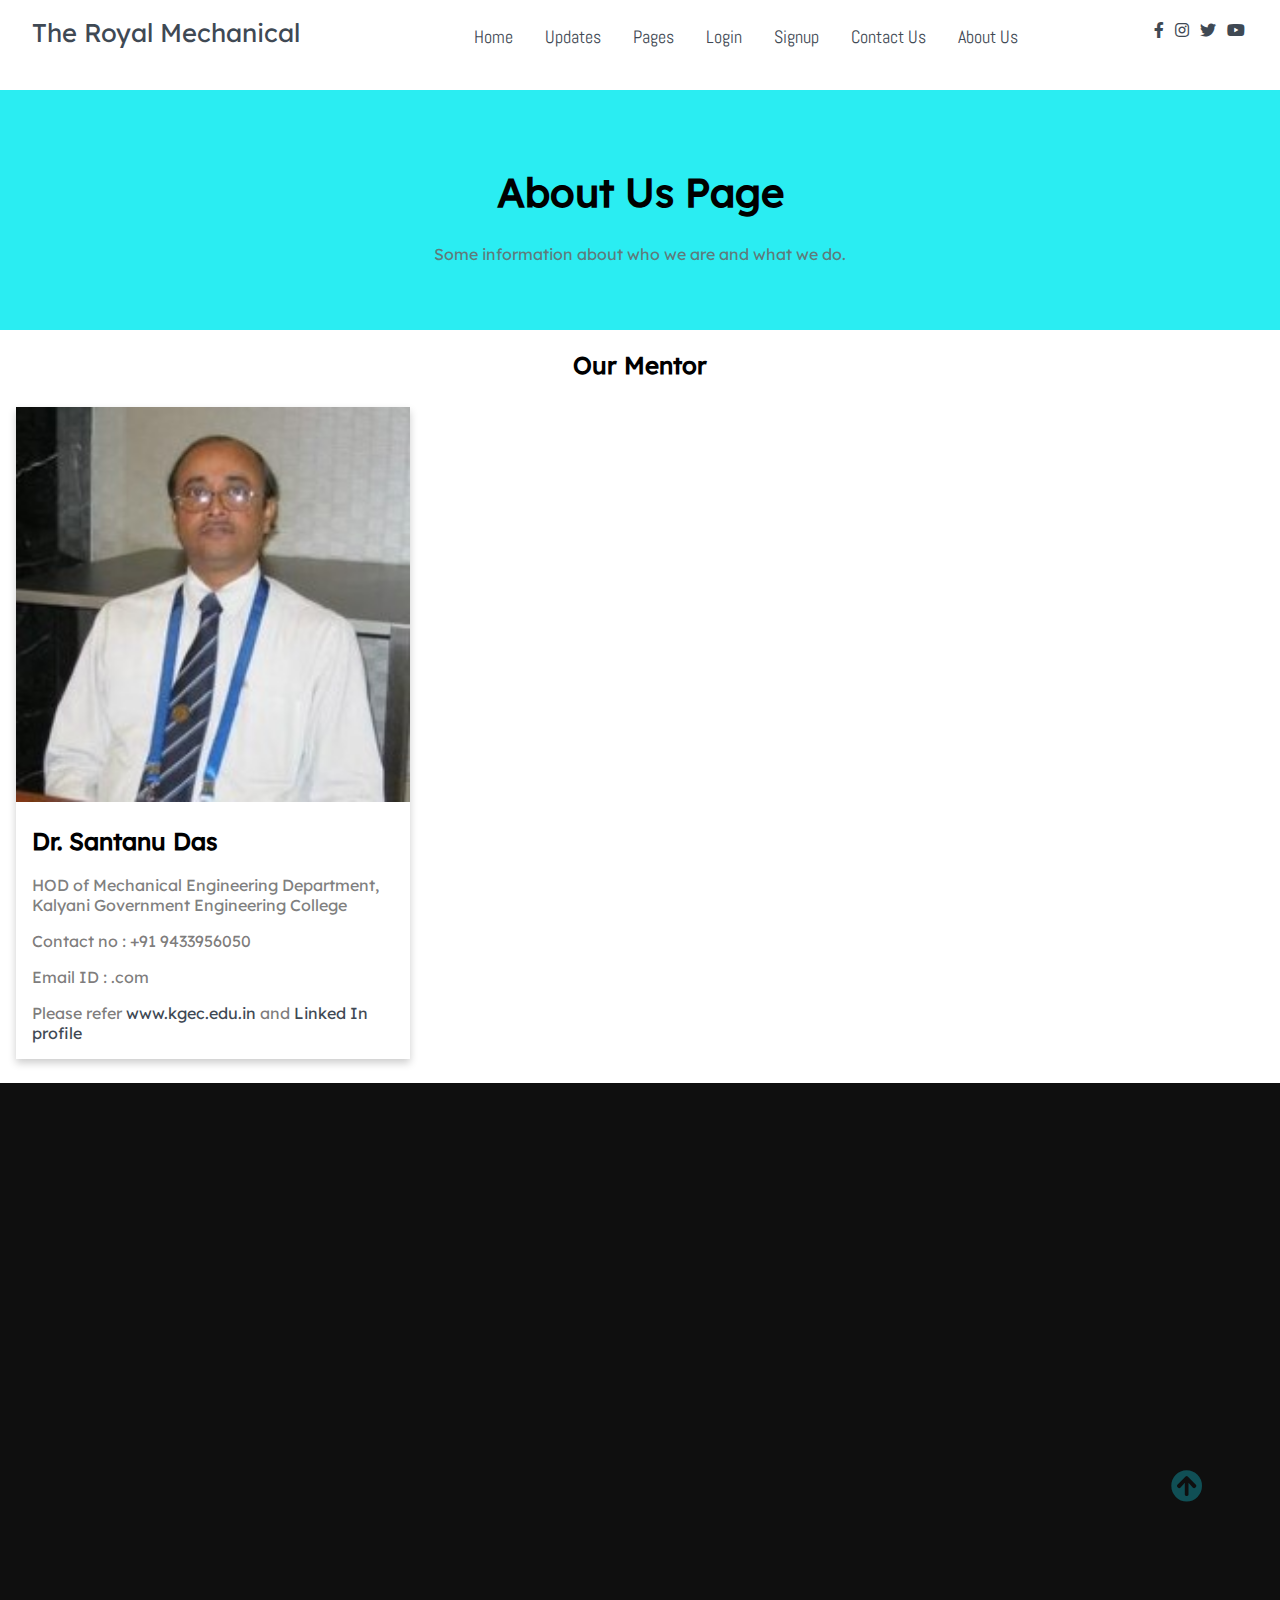
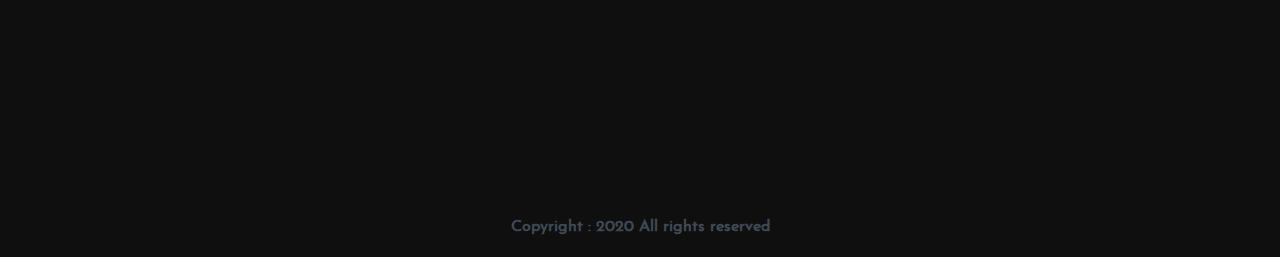
==== aboutus.html @ f13f05b7 "Added some files" ====
<!DOCTYPE html>
<html lang="en">

    <head>
        <meta charset="UTF-8">
        <meta name="viewport" content="width=device-width, initial-scale=1.0">
        <meta http-equiv="X-UA-Compatible" content="ie=edge">
        <title>About Us</title>

        <!-- Font Awesome Icons -->
        <link rel="stylesheet" href="./css/all.css">

        <!-- --------- Owl-Carousel ------------------->
        <link rel="stylesheet" href="./css/owl.carousel.min.css">
        <link rel="stylesheet" href="./css/owl.theme.default.min.css">

        <!-- ------------ AOS Library ------------------------- -->
        <link rel="stylesheet" href="./css/aos.css">

        <!-- Custom Style   -->
        <link rel="stylesheet" href="./css/Style.css">

        <!--  About Us Styling -->
        <link rel="stylesheet" href="./css/aboutus.css">
        <link rel="stylesheet" type="text/css" href="hod.css">

    </head>

    <body>

        <!-- ----------------------------  Navigation ------------------------------ -->

        <nav class="nav">
            <div class="nav-menu flex-row">
                <div class="nav-brand">
                    <a href="./index.html" class="text-gray">The Royal Mechanical</a>
                </div>
                <div class="toggle-collapse">
                    <div class="toggle-icons">
                        <i class="fas fa-bars"></i>
                    </div>
                </div>
                <div>
                    <ul class="nav-items">
                        <li class="nav-link">
                            <a href="./index.html">Home</a>
                        </li>
                        <li class="nav-link">
                            <a href="./updates.html">Updates</a>
                        </li>
                        <li class="nav-link">
                            <a href="./pages.html">Pages</a>
                        </li>
                         <li class="nav-link">
                            <a href="./login.html">Login</a>
                        </li>
                         <li class="nav-link">
                            <a href="./signup.html">Signup</a>
                        </li>
                        <li class="nav-link">
                            <a href="./contact.html">Contact Us</a>
                        </li>
                        <li class="nav-link">
                        <a href="./aboutus.html">About Us</a>
                    </li>
                    </ul>
                </div>
                <div class="social text-gray">
                     <a href="https://www.facebook.com/Mechanical-Kgec-19-23-105287827831792/"><i class="fab fa-facebook-f"></i></a>
                    <a href="https://instagram.com/kgec_mechanical/"><i class="fab fa-instagram"></i></a>
                    <a href="https://twitter.com/MKgec/"><i class="fab fa-twitter"></i></a>
                    <a href="https://www.youtube.com/channel/UCSULEtQ0j-y7XKf1N-DsJcg"><i class="fab fa-youtube"></i></a>
                </div>
            </div>
        </nav>

        <!----------------- ABOUT US SECTION ------------------>

        <div class="about-section">
            <h1>About Us Page</h1>
            <p>Some information about who we are and what we do.</p>
        </div>

        <h2 style="text-align:center">Our Mentor</h2>
            <div class="row">
                <div class="column">
                    <div class="card">
                        <img  src="./images/drsantanudas.jpg" alt="drsantanudas style="width:100%" class="hodsir">
                        <div class="aboutcontainer">
                            <h2>Dr. Santanu Das</h2>
                            <p class="title">HOD of Mechanical Engineering Department, <br> Kalyani Government Engineering College</p>
                            <p>Contact no : +91 9433956050</p>
                            <p>Email ID : .com</p>
                            <p>Please refer <a href="https://www.kgec.edu.in">www.kgec.edu.in</a> and <a href="http://lnkd.in/-2tW86">Linked In profile</a></p>
                        </div>
                    </div>
                </div>
            </div>

        <!-- FOOTER SECTION -->
        
        <footer class="footer">
            <div class="container">
                <div class="developedby" data-aos="fade-right" data-aos-delay="200"><h1>Developed by</h1></div>
                <div class="sarbo" data-aos="fade-right" data-aos-delay="200">
                    <img src="./images/sarbo.jpg" width="225px" alt="sarboimage">
                    <h2>Sarbodaman Banerjee</h2>
                    <p>1st Year</br>Mechanical Engineering Department</br>KGEC</br>sarbodaman.banerjee2000@gmail.com</br>+91 6295423263</p>
                </div>
                <div class="ankit" data-aos="fade-left" data-aos-delay="200">
                    <img src="./images/ankit.jpg" width="225px" alt="ankitimage" length="225px">
                    <h2>Ankit Banerjee</h2>
                    <p>1st Year</br>Mechanical Engineering Department</br>KGEC</br>ankitbanerjee0211@gmail.com</br>+91 9163469972</p>
                </div>
                <div class="akash" data-aos="fade-left" data-aos-delay="200">
                    <img src="./images/akash.jpg" width="225px" alt="akashimage">
                    <h2>Akash Das</h2>
                    <p>1st Year</br>Mechanical Engineering Department</br>KGEC</br>sadhsaka0@gmail.com</br>+91 9874838351</p>
                </div>
                <div class="follow" data-aos="fade-left" data-aos-delay="200">
                    <h2>Follow us on</h2>
                    <div>
                         <a href="https://www.facebook.com/Mechanical-Kgec-19-23-105287827831792/"><i class="fab fa-facebook-f"></i></a>
                    <a href="https://instagram.com/kgec_mechanical/"><i class="fab fa-instagram"></i></a>
                    <a href="https://twitter.com/MKgec/"><i class="fab fa-twitter"></i></a>
                    <a href="https://www.youtube.com/channel/UCSULEtQ0j-y7XKf1N-DsJcg"><i class="fab fa-youtube"></i></a>
                    </div>
                </div>
            </div>
            <div class="rights flex-row">
                <h4 class="text-gray">
                    Copyright : 2020 All rights reserved
                </h4>
            </div>
            <div class="move-up">
                <span><i class="fas fa-arrow-circle-up fa-2x"></i></span>
            </div>
        </footer>

        <!-- -------------x------------- Footer --------------------x------------------- -->

        <!-- Jquery Library file -->
        <script src="./js/Jquery3.4.1.min.js"></script>

        <!-- --------- Owl-Carousel js ------------------->
        <script src="./js/owl.carousel.min.js"></script>

        <!-- ------------ AOS js Library  ------------------------- -->
        <script src="./js/aos.js"></script>

        <!-- Custom Javascript file -->
        <script src="./js/main.js"></script>

    </body>

</html>
---- css/Style.css ----
@import url('../css/fonts.css');


html, body{
    margin: 0%;
    box-sizing: border-box;
    overflow-x: hidden;
}

:root{

    /*      Theme colors        */
    --text-gray: #3f4954;
    --text-light : #686666da;
    --bg-color: #0f0f0f;
    --white: #ffffff;
    --midnight: #104f55;

    /* gradient color   */
    --sky: linear-gradient(120deg, #a1c4fd 0%, #c2e9fb 100%);

    /*      theme font-family   */
    --Abel: 'Abel', cursive;
    --Anton: 'Anton', cursive;
    --Josefin : 'Josefin', cursive;
    --Lexend: 'Lexend', cursive;
    --Livvic : 'Livvic', cursive;
}


/* ---------------- Global Classes ---------------*/

a{
    text-decoration: none;
    color: var(--text-gray);
}

.flex-row{
    display: flex;
    flex-direction: row;    
    flex-wrap: wrap;
}

ul{
    list-style-type: none;
}

h1{
    font-family: var(--Lexend);
    font-size: 2.5rem;
    color: black;
}

h2{
    font-family: var(--Lexend);
}

h3{
    font-family: var(--Abel);
    font-size: 1.3rem;
    color: white;
    background-color:black ;
    border: solid black;
}

button.btn{
    border: none;
    border-radius: 2rem;
    padding: 1rem 3rem;
    font-size: 1rem;
    font-family: var(--Livvic);
    cursor: pointer;
}




span{
    font-family: var(--Abel);
}

.container{
    margin: 0 5vw;
}

.text-gray{
    color: var(--text-gray);
}

p{
    font-family: var(--Lexend);
    color: var(--text-light);
}

/* ------x------- Global Classes -------x-------*/

/* --------------- navbar ----------------- */

.nav{
    background: white;
    padding: 0 2rem;
    height: 0rem;
    min-height: 10vh;
    overflow: hidden;
    transition: height 1s ease-in-out;
}

    .nav .nav-menu{    
        justify-content: space-between;
    }

.nav .toggle-collapse{
    position: absolute;
    top: 0%;
    width: 90%;
    cursor: pointer;
    display: none;
}

.nav .toggle-collapse .toggle-icons{
    display: flex;
    justify-content: flex-end;
    padding: 1.7rem 0;
}

.nav .toggle-collapse .toggle-icons i{
    font-size: 1.4rem;
    color: var(--text-gray);
}

.collapse{
    height: 30rem;
}

.nav .nav-items{
    display: flex;
    margin: 0;
}

.nav .nav-items .nav-link{
    padding: 1.6rem 1rem;
    font-size: 1.1rem;
    position: relative;
    font-family: var(--Abel);
    font-size: 1.1rem;
}

.nav .nav-items .nav-link:hover{
    background-color: var(--midnight);
}

.nav .nav-items .nav-link:hover a{
    color: var(--white);
}

.nav .nav-brand a{
    font-size: 1.6rem;
    padding: 1rem 0;
    display: block;
    font-family: var(--Lexend);
    font-size: 1.6rem;
}

.nav .social{
    padding: 1.4rem 0
}

.nav .social i{
    padding: 0 .2rem;
}

.nav .social i:hover{
    color: #a1c4cf;
}

/* -------x------- navbar ---------x------- */


/* ----------------- Main Content----------- */

/* --------------- Site title ---------------- */
main .site-title{
    background: url('../assets/662201.jpg');
    background-size: cover;
    height: 110vh;
    display: flex;
    justify-content: center;
}

main .site-title .site-background{
    padding-top: 10rem;
    text-align: center;
    color: var(--white);
}

main .site-title h1, h3{
    margin: .3rem;
}

main .site-title .btn{
    margin: 1.8rem;
    background: var(--sky);
}

main .site-title .btn:hover{
    background: transparent;
    border: 1px solid var(--white);
    color: var(--white);
}

/* --------x------ Site title --------x------- */

/* --------------- Blog Carousel ------------ */

main .blog{
    background: url('../assets/Abract01.png');
    background-repeat: no-repeat;
    background-position: right;
    height: 100vh;
    width: 100%;
    background-size: 65%;
}

main .blog .blog-post{
    padding-top: 6rem;
}

main .blog-post .blog-content{
    display: flex;
    flex-direction: column;
    text-align: center;
    width: 80%;
    margin: 3rem 2rem;
    box-shadow: 0 15px 20px rgba(0, 0, 0, 0.2);
}

main .blog-content .blog-title{
    padding: 2rem 0;
}

main .blog-content .btn-blog{
    padding: .7rem 2rem;
    background: var(--sky);
    margin: .5rem;
}

main .blog-content span{
    display: block;
}

section .container .owl-nav{
    position: absolute;
    top: 0%;
    margin: 0 auto;
    width: 100%;
}

.owl-nav .owl-prev .owl-nav-prev,
.owl-nav .owl-next .owl-nav-next{
    color: var(--text-gray);
    background: transparent;
    font-size: 2rem;
}

.owl-theme .owl-nav [class*='owl-']:hover{
    background: transparent;
    color: var(--midnight);
}

.owl-theme .owl-nav [class*='owl-']{
    outline: none;
}


/* -------x------- Blog Carousel -----x------ */

/* ---------------- Site Content ----------------*/

main .site-content{
    display: grid;
    grid-template-columns: 70% 30%;
}

main .post-content{
    width: 100%;
    
}

main .site-content .post-content > .post-image, .post-title{
    padding: 1rem 2rem;
    position: relative;
}

main .site-content .post-content > .post-image .post-info{
    background: var(--sky);
    padding: 1rem;
    position: absolute;
    bottom: 0%;
    left: 20vw;
    border-radius: 3rem;
}

main .site-content .post-content > .post-image > div{
    overflow: hidden;
}

main .site-content .post-content > .post-image .img{
    width: 100%;
    transition: all 1s ease;
}

main .site-content .post-content > .post-image .img:hover{
    transform: scale(1.3);
}

main .site-content .post-content > .post-image .post-info span{
    margin: 0 .5rem;
}

main .post-content .post-title a{
    font-family: var(--Anton);
    font-size: 1.5rem;
}

.site-content .post-content .post-title .post-btn{
    border-radius: 0;
    padding: .7rem 1.5rem;
    background: var(--sky);
}

.site-content .pagination{
    justify-content: center;
    color: var(--text-gray);
    margin: 4rem 0;
}

.site-content .pagination a{
    padding: .6rem .9rem;
    border-radius: 2rem;
    margin: 0 .3rem;
    font-family: var(--Lexend);
}

.site-content .pagination .pages{
    background: var(--text-gray);
    color: var(--white);
}

/* -------x-------- Site Content --------x-------*/


/* --------------- Sidebar ----------------------- */

.site-content > .sidebar .category-list{
    font-family: var(--Livvic);   
}

.site-content > .sidebar .category-list .list-items{
    background: var(--sky);
    padding: .4rem 1rem;
    margin: .8rem 0;
    border-radius: 3rem;
    width: 70%;
    display: flex;
    justify-content: space-between;
}

.site-content > .sidebar .category-list .list-items a{
    color:  black;
}

.site-content .sidebar .popular-post .post-content{
    padding: 1rem 0;
}

.site-content .sidebar .popular-post h2{
    padding-top: 8rem;
}

.site-content .sidebar .popular-post .post-info{
    padding: .4rem .1rem !important;
    bottom: 0rem !important;
    left: 1.5rem !important;
    border-radius: 0rem !important;
    background: white !important;
}

.site-content .sidebar .popular-post .post-title a{
    font-size: 1rem;
}

.site-content .sidebar .newsletter{
    padding-top: 10rem;
}

.site-content .sidebar .newsletter .form-element{
    padding: .5rem 2rem;
}

.site-content .sidebar .newsletter .input-element{
    width: 80%;
    height: 1.9rem;
    padding: .3rem .5rem;
    font-family: var(--Lexend);
    font-size: 1rem;
}

.site-content .sidebar .newsletter .form-btn{
    border-radius: 0;
    padding: .8rem 32%;
    margin: 1rem 0;
    background: var(--sky);
}

.site-content .sidebar .popular-tags{
    padding: 5rem 0;
}

.site-content .sidebar .popular-tags .tags .tag{
    background: var(--sky);
    padding: .4rem 1rem;
    border-radius: 3rem;
    margin: .4rem .6rem;
}


/* -------x------- Sidebar -----------x----------- */

/* ---------x------- Main Content -----x----- */


/* ----------------- Footer --------------------- */


footer.footer{
    height: 100%;
    background: var(--bg-color);
    position: relative;
}

footer.footer .container{
    display: grid;
    grid-template-columns: repeat(4, 1fr);
}

footer.footer .container > div{
    flex-grow: 1;
    flex-basis: 0;
    padding: 3rem .9rem;
}

footer.footer .container h1 {
    color: var(--white);
}

footer.footer .container h2{
    color: var(--white);
}

footer.footer .newsletter .form-element{
    background: black;
    display: inline-block;
}

footer.footer .newsletter .form-element input{
    padding: .5rem .7rem;
    border: none;
    background: transparent;
    color: white;
    font-family: var(--Josefin);
    font-size: 1rem;
    width: 74%;
}

footer.footer .newsletter .form-element span{
    background: var(--sky);
    padding: .5rem .7rem;
    cursor: pointer;
}

footer.footer .instagram div > img{
    display: inline-block;
    width: 25%;
    height: 50%;
    margin: .3rem .4rem;
}

footer.footer .follow div i{
    color: var(--white);
    padding: 0 .4rem;
}

footer.footer .rights{
    justify-content: center;
    font-family: var(--Josefin);
}

footer.footer .rights h4 a{
    color: var(--white);
}

footer.footer .move-up{
    position: absolute;
    right: 6%;
    top: 50%;
}

footer.footer .move-up span{
    color: var(--midnight);
}

footer.footer .move-up span:hover{
    color: var(--white);
    cursor: pointer;
}

/* ---------x------- Footer ----------x---------- */

/*              Viewport less then or equal to 1130px            */

@media only screen and (max-width: 1130px){
    .site-content .post-content > .post-image .post-info{
        left: 2rem !important;
        bottom: 1.2rem !important;
        border-radius: 0% !important;
    }

    .site-content .sidebar .popular-post .post-info{
        display: none !important;
    }

    footer.footer .container{
        grid-template-columns: repeat(2, 1fr);
    }

}

/*      x       Viewport less then or equal to 1130px    x     */


/*              Viewport less then or equal to 750px            */

@media only screen and (max-width: 750px){
    .nav .nav-menu, .nav .nav-items{
        flex-direction: column;
    }

    .nav .toggle-collapse{
        display: initial;
    }

    main .site-content{
        grid-template-columns: 100%;
    }

    footer.footer .container{
        grid-template-columns: repeat(1, 1fr);
    }

}


/*        x      Viewport less then or equal to 750px       x     */


/*              Viewport less then or equal to 520px            */

@media only screen and (max-width: 520px){
    main .blog{
        height: 125vh;
    }

    .site-content .post-content > .post-image .post-info{
        display: none;
    }

    footer.footer .container > div{
        padding:  1rem .9rem !important;
    }

    footer .rights{
        padding: 0 1.4rem;
        text-align: center;
    }

    nav .toggle-collapse{
        width: 80% !important;
    }

}

/*        x      Viewport less then or equal to 520px       x     */
---- css/aboutus.css ----
body { 

  font-family: Arial, Helvetica, sans-serif;
  margin: 0;
}

html {
  box-sizing: border-box;
}

*, *:before, *:after {
  box-sizing: inherit;
}

.column {
  float: left;
  width: 33.3%;
  margin-bottom: 16px;
  padding: 0 8px;
}

.card {
  box-shadow: 0 4px 8px 0 rgba(0, 0, 0, 0.2);
  margin: 8px;
}

.about-section {
  padding: 50px;
  text-align: center;
  background-color: #2AEDF2;
  color: white;
}

.aboutcontainer {
  padding: 0 16px;
}

.aboutcontainer::after, .row::after {
  content: "";
  clear: both;
  display: table;
}

.title {
  color: grey;
}

@media screen and (max-width: 650px) {
  .column {
    width: 100%;
    display: block;
  }
}

.hodsir {
  
    width:100%;
    padding:auto;
    margin-left: auto;
    margin-right: auto;
}
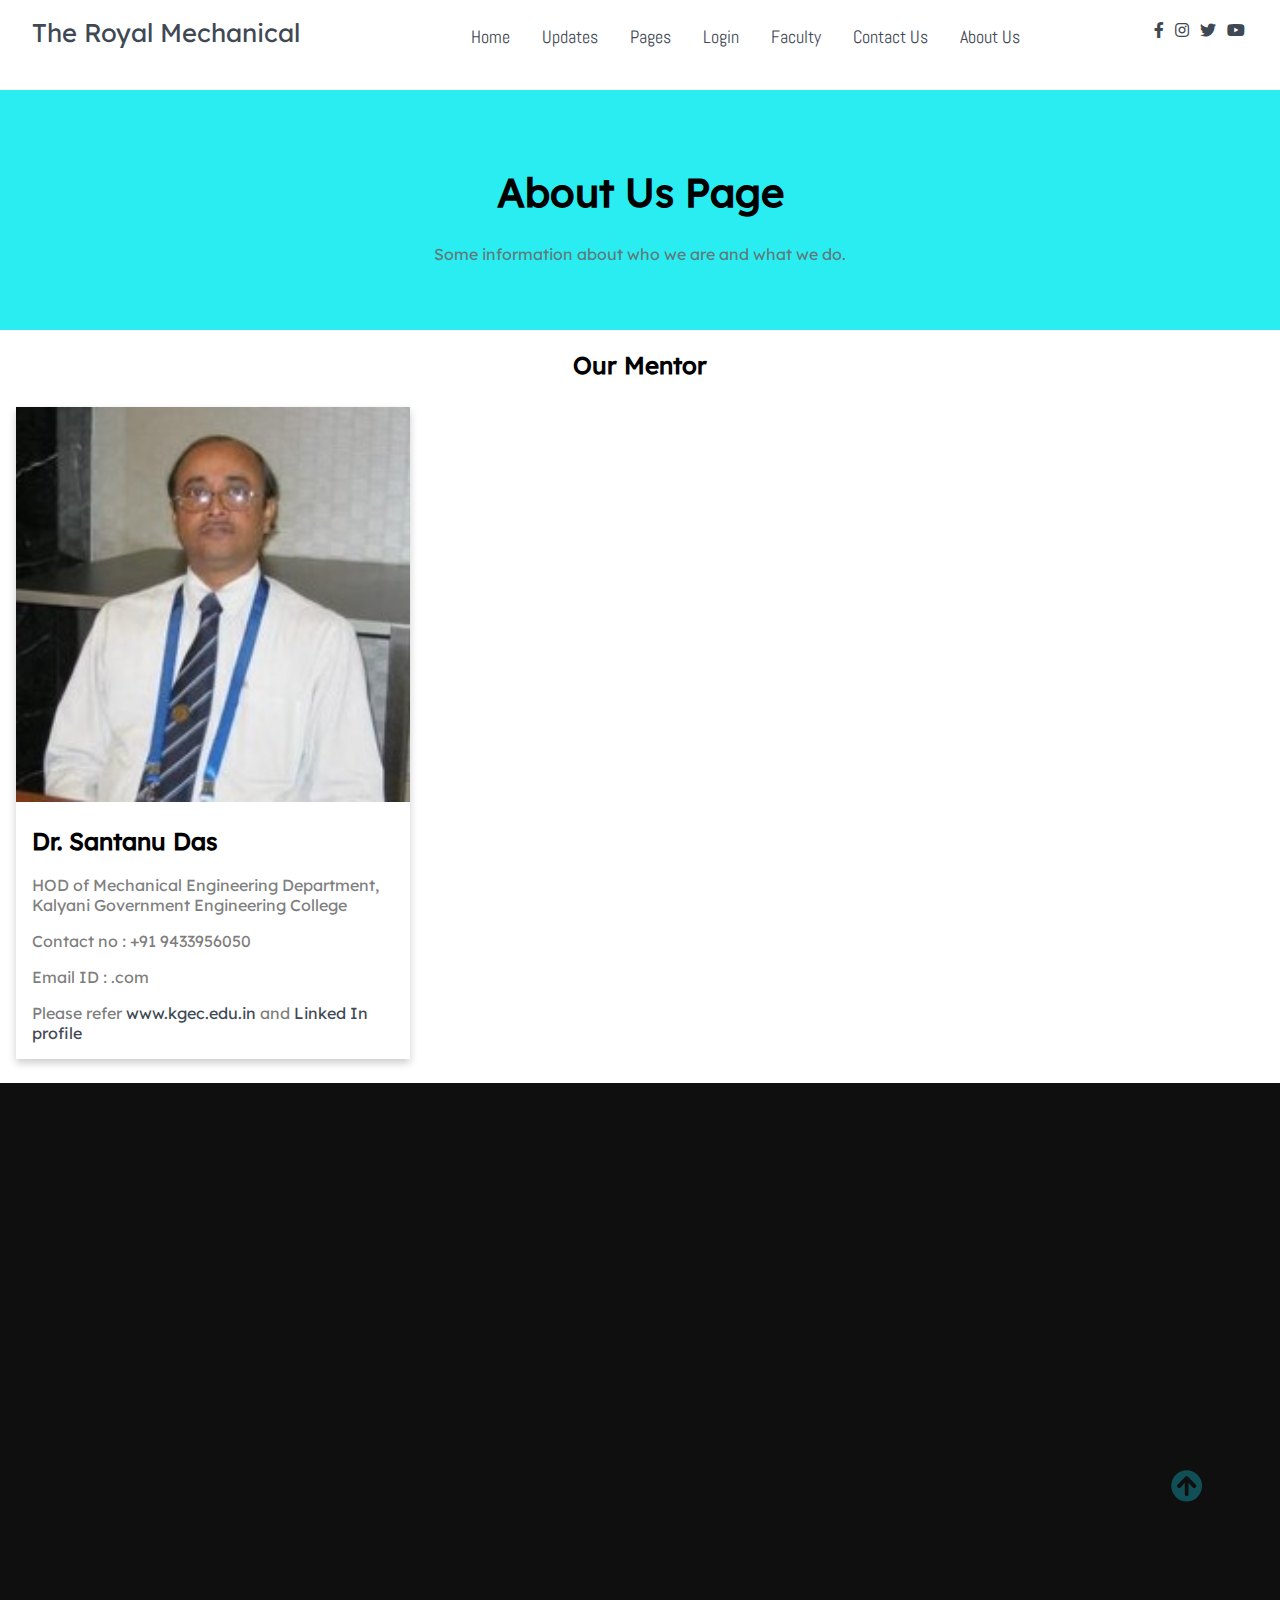
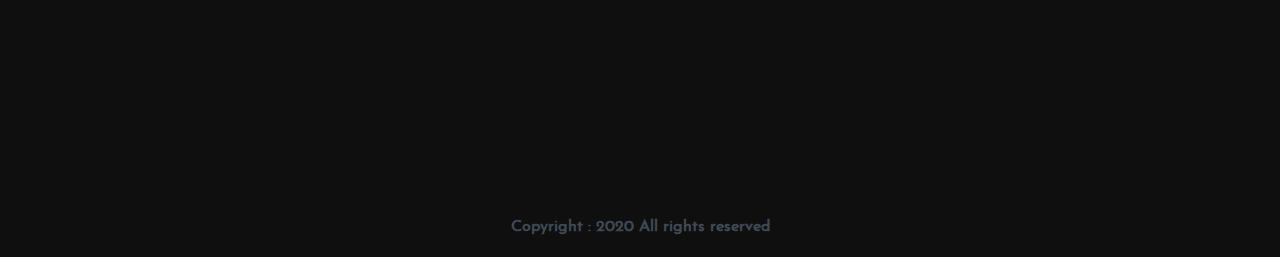
==== commit 395183ed: "A lot of updates" ====
--- a/aboutus.html
+++ b/aboutus.html
@@ -55,7 +55,7 @@
                             <a href="./login.html">Login</a>
                         </li>
                          <li class="nav-link">
-                            <a href="./signup.html">Signup</a>
+                            <a href="./faculty.html">Faculty</a>
                         </li>
                         <li class="nav-link">
                             <a href="./contact.html">Contact Us</a>
--- a/css/Style.css
+++ b/css/Style.css
@@ -184,14 +184,17 @@
     background: url('../assets/662201.jpg');
     background-size: cover;
     height: 110vh;
+    width: 100%;
     display: flex;
     justify-content: center;
+    align-self: center;
 }
 
 main .site-title .site-background{
     padding-top: 10rem;
     text-align: center;
     color: var(--white);
+    width: 100%;
 }
 
 main .site-title h1, h3{
